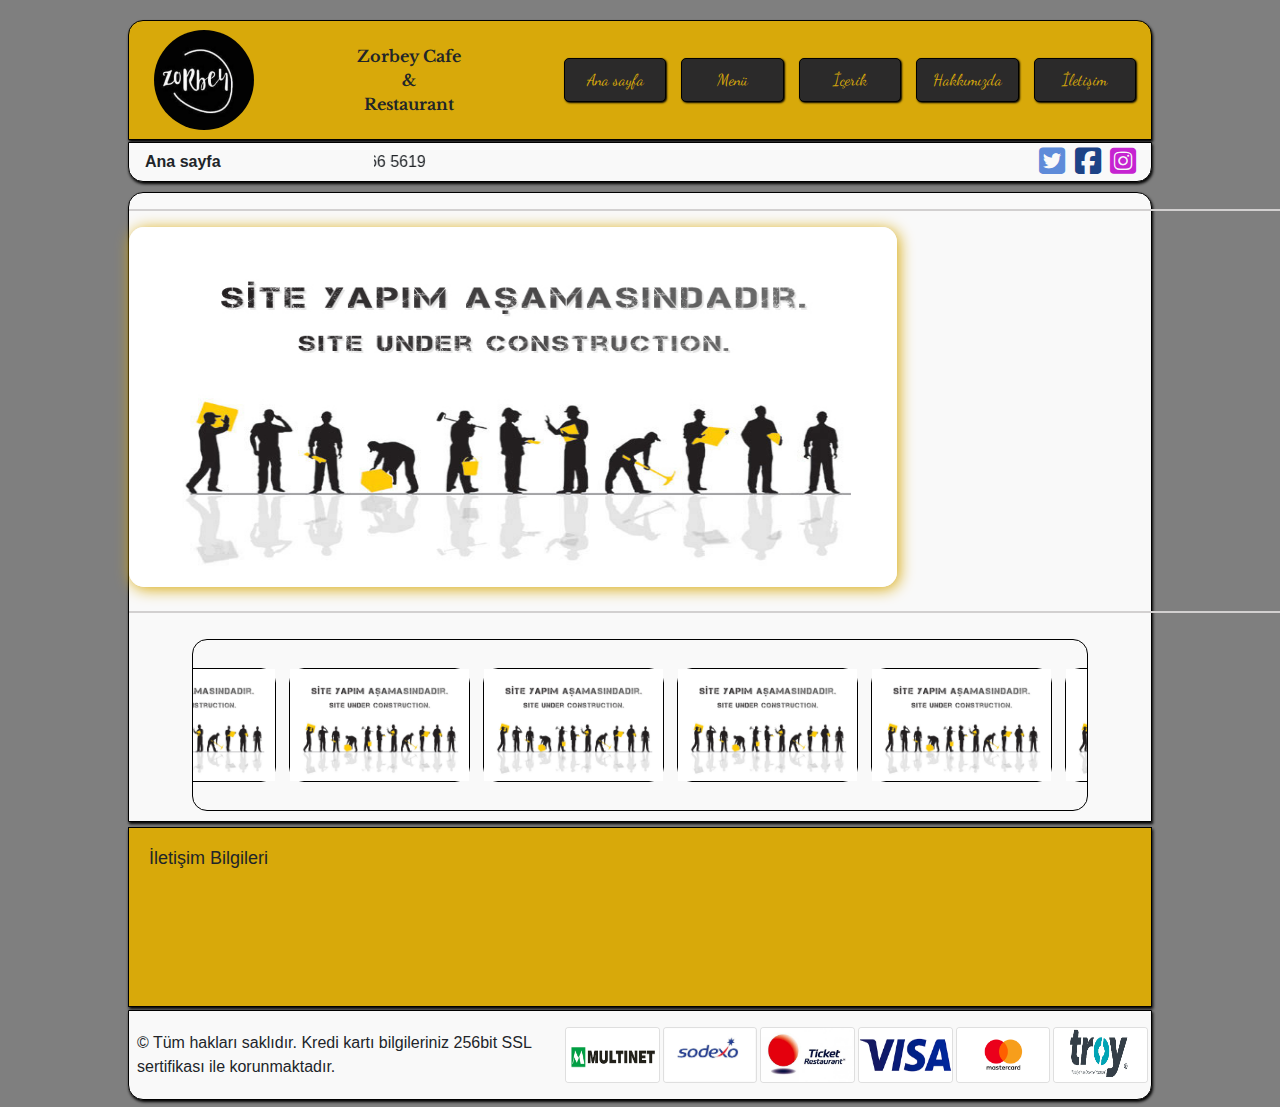
==== index.html @ 146684f4 "sayfa düzeni ve nav ayarına bakıldı" ====
<!DOCTYPE html>
<html lang="tr">

<head>
    <meta charset="UTF-8">
    <meta name="viewport" content="width=device-width, initial-scale=1.0">
    <link rel="preconnect" href="https://fonts.googleapis.com">
    <link rel="preconnect" href="https://fonts.gstatic.com" crossorigin>
    <link
        href="https://fonts.googleapis.com/css2?family=Dancing+Script:wght@600&family=Libre+Baskerville:ital@1&display=swap"
        rel="stylesheet">
    <link rel="stylesheet" href="style.css">
    <link rel="preconnect" href="https://fonts.googleapis.com">
    <link rel="preconnect" href="https://fonts.gstatic.com" crossorigin>
    <link href="https://fonts.googleapis.com/css2?family=Dancing+Script:wght@600&display=swap" rel="stylesheet">
    <link rel="stylesheet" href="https://cdn.jsdelivr.net/npm/bootstrap@4.3.1/dist/css/bootstrap.min.css"
        integrity="sha384-ggOyR0iXCbMQv3Xipma34MD+dH/1fQ784/j6cY/iJTQUOhcWr7x9JvoRxT2MZw1T" crossorigin="anonymous">
    <link rel="stylesheet" href="https://cdnjs.cloudflare.com/ajax/libs/font-awesome/6.4.0/css/all.min.css">

    <link rel="icon" href="img/logo.jpeg">

    <script src="https://code.jquery.com/jquery-3.7.0.min.js"
        integrity="sha256-2Pmvv0kuTBOenSvLm6bvfBSSHrUJ+3A7x6P5Ebd07/g=" crossorigin="anonymous"></script>
    <script src="https://code.jquery.com/jquery-3.7.0.min.js"
        integrity="sha256-2Pmvv0kuTBOenSvLm6bvfBSSHrUJ+3A7x6P5Ebd07/g=" crossorigin="anonymous"></script>
    <title>Zorbey Cafe & Restaurant</title>
</head>

<body>

    <div class="main">
        <div class="contain">
            <div class="logo"> <img id="logo" src="img/logo.jpeg" alt="Zorbey Logo"> </div>
            <div class="businessN" style="text-align: center;">
                <span class="businessN">
                    <b>Zorbey Cafe <br>
                        & <br>
                        Restaurant</b> </span>
            </div>

            <nav>

                <ul>
                    <li><a href="index.html">Ana sayfa</a></li>
                    <li><a href="menu.html">Menü</a></li>
                    <li><a href="#">İçerik</a></li>
                    <li><a href="hakkımızda.html">Hakkımızda</a></li>
                    <li><a href="#">İletişim</a></li>
                </ul>
            </nav>
        </div>
        <div class="info"> <span class="ml-3 infoText"><b>Ana sayfa</b></span>

            <marquee behavior="scroll" direction="right" id="num">Sipariş Hattı: 0216 566 5619</marquee>
            <div class="socialMedia">
                <a href=""><i class="fa-brands fa-square-twitter icons" style="color: #5e8bd9;"></i></a>
                <a href=""><i class="fa-brands fa-square-facebook icons" style="color: #1d4387;"></i></a>
                <a href="https://www.instagram.com/zorbeycafe/"><i class="fa-brands fa-square-instagram icons"
                        style="color: #c623d1;"></i></a>

            </div>

        </div>
        <div class="sections">

            <hr style="width: 90vw;border: 1px solid rgb(210, 208, 208);" class="">
            <div class="imgs">
                <img id="imgSec" src="img/yapim.jpg" alt="Resim 1">

            </div>
            <hr style="width: 90vw;border: 1px solid rgb(210, 208, 208);" class="mt-4">
            <div class="highlights">
                <h5>Öne Çıkanlar</h5>
                <div class="box">
                    <img src="img/yapim.jpg" alt="" class="show">
                </div>
                <div class="box">
                    <img src="img/yapim.jpg" alt="" class="show">
                </div>
                <div class="box">
                    <img src="img/yapim.jpg" alt="" class="show">
                </div>
                <div class="box">
                    <img src="img/yapim.jpg" alt="" class="show">
                </div>
                <div class="box">
                    <img src="img/yapim.jpg" alt="" class="show">
                </div>
                <div class="box">
                    <img src="img/yapim.jpg" alt="" class="show">
                </div>
            </div>
        </div>


        <footer>
            <div class="contact">
                <div id="iletisim">
                    <h6 class="tt">İletişim Bilgileri <span class="caption">daha fazla bilgi için tıklayınız...</span>
                    </h6>

                </div>
            </div>
            <div class="card-info">
                <span class="ml-2 cardLisans">© Tüm hakları saklıdır. Kredi kartı bilgileriniz 256bit SSL sertifikası
                    ile
                    korunmaktadır.</span>
                <img src="card/multinet.png" alt="Multinet Yemek K." class="card">
                <img src="card/sodexo.jpg" alt="Sodexo Yemek K." class="card">
                <img src="card/ticket.jpg" alt="Ticket Yemek K." class="card">
                <img src="card/visa.png.webp" alt="Ticket Yemek K." class="card">
                <img src="card/mastercard.webp" alt="Ticket Yemek K." class="card">
                <img src="card/Troy-Logo-01.jpg" alt="Ticket Yemek K." class="card">

            </div>
        </footer>
    </div>
</body>
<script src="background.js"></script>
<script src="anasayfa.js"></script>
<script src="responsİnfo.js"></script>

</html>
---- style.css ----
/***** RESET *****/
html, body, div, span, applet, object, iframe, h1, h2, h3, h4, h5, h6, p, blockquote, pre, a, abbr, acronym, address, big, cite, code,del, dfn, em, font, img, ins, kbd, q, s, samp,
small, strike, sub, sup, tt, var, b, u, i, center,dl, dt, dd, ol, ul, li,fieldset, form, label, legend,table, caption, tbody, tfoot, thead, tr {
	margin: 0;
	padding: 0;
	border: 0;
	outline: 0;
	/*font-size: 100%;
	vertical-align: baseline;*/
	
}
html, body {height:100%;}
body {line-height: 1;}
ol, ul {list-style: none;}
blockquote, q {quotes: none;}
blockquote:before, blockquote:after, q:before, q:after {content: '';content: none;}
table {border-collapse: collapse;border-spacing: 0;} 
textarea {overflow:auto;}

/***** RESET *****/


.contain,
.info,
.sections,
footer {
    width: 80vw;
}

body {

    height: auto;
    display: flex;
    justify-content: center;
    overflow-y: scroll;
    overflow-x: hidden;
    position: relative;
}

body::before {
    content: "";
    position: absolute;
    top: 0;
    left: 0;
    width: 100%;
    height: 100%;
    background-color: rgba(0, 0, 0, 0.5);
    z-index: -1;
}

body::before {
    filter: brightness(0.7);
}

.contain {
    display: flex;
    justify-content: space-between;
    align-items: center;
    height: 120px;
    margin-top: 20px;
    border: 1px solid black;
    box-shadow: 1px 2px 3px black;
    background-color: rgb(216, 169, 10);
    border-top-left-radius: 15px;
    border-top-right-radius: 15px;
}

.info {
    margin-top: 2px;
    height: 40px;
    border: 1px solid black;
    box-shadow: 1px 2px 3px black;
    background-color: #f9f9f9;
    display: flex;
    align-items: center;
    justify-content: space-between;
    border-bottom-left-radius: 15px;
    border-bottom-right-radius: 15px;
}

.socialMedia {
    margin-right: 10px;
}

.icons {
    font-size: 30px;
    margin-right: 5px;
}

#num {
    width: 75%;
}

nav ul {
    list-style: none;
    display: flex;
}

nav ul li {
    border: 1.5px solid black;
    padding: 9px;
    width: 120px;
    margin-right: 15px;
    display: flex;
    justify-content: center;
    align-items: center;
    border-radius: 5px;
    box-shadow: 1px 1px 2px black;
    margin-top: 15px;
    background-color: rgb(43, 42, 42);
    font-family: 'Dancing Script', cursive;
}

nav ul li:hover {
    background-color: rgb(216, 169, 10);

}

nav ul li a {
    text-decoration: none;
    color: rgb(216, 169, 10);
}

nav ul li:hover a {
    text-decoration: none;
    color: black;
}

#logo {
    width: 100px;
    border-radius: 50%;
    margin-left: 25px;
}

/* section{
    margin-top: 10px;
    height: 65vh;
    border: 1px solid black;
    box-shadow: 1px 2px 3px black;
    background-color: #f9f9f9;
    border-top-left-radius: 15px;
    border-top-right-radius: 15px;
    
} */
.sections {
    margin-top: 10px;
    height: 70vh;
    border: 1px solid black;
    box-shadow: 1px 2px 3px black;
    background-color: #f9f9f9;
    border-top-left-radius: 15px;
    border-top-right-radius: 15px;
    display: flex;
    justify-content: center;
    flex-direction: column;
    border-top-left-radius: 15px;
    border-top-right-radius: 15px;
}

.but {
    border: 0;
    background-color: transparent;
    font-size: 30px;
    margin: 0 10px;
}

.but:focus {
    border: 0;
    outline: 0;
}

.section1 {
    display: flex;
    justify-content: center;
    align-items: center;
    position: relative;
    width: auto;
    border-top-left-radius: 15px;
    border-top-right-radius: 15px;
}

.imgs {
    width: 60vw;
    height: 45vh;
    display: flex;
    align-items: center;
    justify-content: center;
    border-radius: 15px;

}

#imgSec {
    background-size: cover;
    background-position: center;
    width: 60vw;
    height: 40vh;
    border-radius: 15px;
    box-shadow: 2px 2px 15px rgb(216, 169, 10);

}

.circle {
    width: 40px;
    height: 40px;
    border-radius: 50%;
    position: absolute;
    top: 50%;

}

.circle:active {
    width: 40px;
    height: 40px;
    display: flex;
    align-items: center;
    justify-content: center;
    background-color: #dcd8d8;
    border-radius: 50%;
    top: 50%;

}

.r {
    margin-left: 20px;
    left: 74%;
}

.l {
    margin-right: 20px;
    right: 75%;
}


.contact {
    background-color: rgb(216, 169, 10);
    border: 1px solid black;
    box-shadow: 1px 2px 3px black;
    height: 20vh;
    display: flex;
    justify-content: center;
    align-items: center;
}

.tt {
    text-align: left;
    font-size: 18px;
    margin: 20px 0px 0px 20px;
}

#iletisim {
    width: 100%;
    height: 100%;
}

#konum {
    width: 50%;
    height: 100%;
}

.card-info {
    background-color: #f9f9f9;
    border: 1px solid black;
    box-shadow: 1px 2px 3px black;
    height: 10vh;
    margin-top: 3px;
    border-bottom-left-radius: 15px;
    border-bottom-right-radius: 15px;
    display: flex;
    justify-content: center;
    align-items: center;
    margin-bottom: 10px;
}

.card {
    height: 56.25px;
    width: 131.25px;
    margin-right: 3px;
    border: 0px;
}

footer {
    margin-top: 5px;
    margin-bottom: 10px;
    height: 30vh;
    border-bottom-left-radius: 15px;
    border-bottom-right-radius: 15px;
}

.aboutText {
    width: 90%;
    margin: 5px auto 0px auto;
    padding: 5px;
}

.caption {
    display: none;
}

.businessN {
    font-family: 'Dancing Script', cursive;
    font-family: 'Libre Baskerville', serif;
}

.aboutImg {
    width: 375px;
    height: 200px;
    filter: brightness(85%);
    margin-right: 20px;
}

.ll {
    margin: auto 0px;
}

/* Menü Ayarları */
.menu {
    width: 64vw;
    height: 58vh;
    margin: auto;
    display: flex;
    justify-content: center;
    align-items: center;
    flex-wrap: wrap;
}

.menuOptions {
    width: 20vw;
    height: 28vh;
    background-color: rgb(43, 42, 42);
    color: rgb(216, 169, 10);
    display: flex;
    justify-content: center;
    align-items: center;
    font-size: 20px;
    background-position: center;
    background-size: 80% 80%;
    background-repeat: no-repeat;
    transition: background-size 0.5s ease;
    border-radius: 10%;

}

.menuOptions:hover {
    background-size: 100% 100%;
    filter: brightness(90%);
}

.menuText {
    transition: opacity 0.4s ease;
}

.menuOptions:hover .menuText {
    opacity: 0;
}

.menuOptions:nth-child(even) {
    margin-left: 0vw;

}

.menuOptions:not(:nth-child(3)):not(:nth-child(6)) {
    margin-right: 1vw;
}

.kahvaltı:hover {
    background-image: url(menuImg/ZORBEY\ KAHVALTI.JPG);
}

.anayemek:hover {
    background-image: url(menuImg/DANA\ BONFİLE\ LOKUM.JPG);
}

.salad:hover {
    background-image: url(menuImg/CAJUN\ CHİCKEN\ SALATA.JPG);
}

.tatlı:hover {
    background-image: url(menuImg/FIRIN\ SÜTLAÇ.JPG);
}

.pasta:hover {
    background-image: url(menuImg/pasta3.jpeg);
}

.icecek:hover {
    background-image: url(menuImg/içecek3.jpeg);
}

.menuLink {
    text-decoration: none !important;
}

/* -------------------------------------------------------------------------- */
/* Öne çıkanlar */


.highlights {
    display: flex;
    flex-direction: row;
    justify-content: center;
    align-items: center;
    height: 30vh;
    width: 70vw;
    overflow-y: hidden;
    overflow-x: scroll;
    border: 1px solid black;
    border-radius: 15px;
    padding: 5px;
    margin: 10px auto;
}

.box {
    display: flex;
    justify-content: center;
    align-items: center;
    width: 15vw;
    border: 1px solid black;
    border-radius: 15px;
    margin-right: 1vw;
}

.show {
    width: 14vw;
}


/* ----------------------------------------------------------------------------- */
/* Mobil Cihaz */
@media(max-width: 356px) {
    .menu {
        width: 85vw;
        height: 58vh;
    }
    
    .menuOptions {
        width: 35vw;
        height: 15.375vh;
        font-size: 12px;
    }
    .sections {
        margin-top: 8px;
        height: 70vh;
        border-top-left-radius: 0px;
        border-top-right-radius: 0px;
        align-items: center;
        justify-content: flex-start;
    }

    .highlights {
        display: none;
    }

    .contain {
        height: 100px;
        margin: 0px;
        border-top-left-radius: 0px;
        border-top-right-radius: 0px;
    }

    .info {
        border-bottom-left-radius: 0px;
        border-bottom-right-radius: 0px;
        height: 30px;
    }

    body.active {
        overflow: scroll;
        height: auto;
    }

    .caption {
        display: inline;
        color: #dcd8d8;
        font-size: 8px;
    }

    .caption.active {
        display: none;
    }

    .cardLisans {
        display: none;
    }

    .cardLisans.active {
        display: inline;
        position: absolute;
        bottom: 11%;
        left: 10px;
        font-size: 7px;
    }

    .contact {
        height: 5vh;
    }

    .contact.active {
        height: 20vh;
    }

    .contain,
    .info,
    .sections,
    footer,
    nav {
        width: 100vw;
        max-width: 100vw;
    }

    .businessN {
        position: absolute;
        left: 20%;
        top: 1.8%;
        font-size: 15px;
        line-height: 15px;
        font-family: 'Dancing Script', cursive;
        display: inline-block;
        width: 150px;
    }

    #logo {
        width: 50px;
        position: absolute;
        top: 10px;
    }

    nav {
        width: 300px;
        margin: 60px auto 0px auto;
    }

    nav ul {
        display: flex;
        justify-content: center;
    }

    nav ul li {
        font-size: 10px;
        width: 60px;
        padding: 3px 1px;
        margin-right: 5px;
        font-family: 'Times New Roman', Times, serif;
    }

    nav ul li:nth-last-child(1) {
        margin-right: 0px;
    }

    .card {
        margin-right: 1px;
        height: 36px;
        width: 84px;
    }

    .icons {
        font-size: 18px;

    }

    #num {
        width: 40%;
        font-size: 12px;
    }

    .infoText {
        font-size: 12px;
    }

    .imgs,
    #imgSec {
        margin-top: 3px;
        width: 80vw;
        height: 20vh;
    }

    .but {
        display: none;
    }

    .tt {
        margin: 5px 0px 0px 5px;
        font-size: 14px;
    }

    .card-info {
        border-bottom-left-radius: 0px;
        border-bottom-right-radius: 0px;
    }
}

/* Mobil Cihaz-Tablet */
@media screen and (min-width: 356px) and (max-width: 768px) {
    .highlights {
        display: none;
    }

    body {}

    body.active {
        overflow: scroll;
        height: auto;
    }

    .caption {
        display: inline;
        color: #dcd8d8;
        font-size: 8px;
    }

    .caption.active {
        display: none;
    }

    .cardLisans {
        display: none;

    }

    .cardLisans.active {
        display: inline;
        position: absolute;
        bottom: 11%;
        left: 25px;
        font-size: 8px;
    }

    .contact {
        height: 5vh;
    }

    .contact.active {
        height: 20vh;
    }

    .aboutTextD {
        height: 50vh;
        overflow: scroll;
    }

    .tt {
        font-size: 12px;
        margin: 10px 0px 0px 20px;
        display: inline;
        cursor: pointer;
    }

    .card {
        margin-right: 1px;
        height: 45px;
        width: 105px;
    }

    .card-info {
        background-color: #dfdfdf;
    }

    #logo {
        width: 60px;
        position: absolute;
        top: 28px;
        left: 40px;
    }

    nav {
        width: 75vw;
        margin: 60px auto 0px auto;
    }

    nav ul {
        display: flex;
        justify-content: center;
    }

    nav ul li {

        font-size: calc(9px + 0.8vw);
        width: 15vw;
        padding: 5px 0px;
        margin-right: 10px;
        font-family: 'Times New Roman', Times, serif;
    }

    nav ul li:nth-last-child(1) {
        margin-right: 45px;
    }

    section {
        height: 50vh;
    }

    .infoText {
        font-size: 12px;
        margin-right: 4px;
    }

    #num {
        width: 40%;
        font-size: 12px;
    }

    .icons {
        font-size: 25px;

    }

    .contain,
    .info,
    .sections,
    footer,
    nav {
        width: 97vw;
        max-width: 97vw;
    }

    .businessN {
        position: absolute;
        left: 45%;
        top: 40px;
        font-size: 15px;
        line-height: 15px;
        font-family: 'Dancing Script', cursive;
    }

    .logo {
        margin-left: 25px;
    }

    .imgs,
    #imgSec {
        width: 52vw;
        height: 42vh;
    }

}

/* Tablet-Küçük Pc */
@media screen and (min-width: 768px) and (max-width: 1023px) {
    .cardLisans {
        font-size: 13px;
    }

    .contain,
    .info,
    .sections,
    footer,
    nav {
        width: 75vw;
        max-width: 75vw;
    }

    .businessN {
        position: absolute;
        left: 45%;
        top: 40px;
        font-size: 18px;
        line-height: 18px;
        font-family: 'Dancing Script', cursive;
    }

    #logo {
        width: 70px;
        position: absolute;
        top: 26px;
        left: 120px;
    }

    nav {
        width: 520px;
        margin: 60px auto 0px auto;
    }

    nav ul {
        display: block;
    }

    nav ul li {
        font-size: 15px;
        width: 90px;
        padding: 5px;
        float: left;
    }

    nav ul li:nth-last-child(1) {
        margin-right: 0px;
    }

    nav ul li a {
        display: block;
    }

    .icons {
        font-size: 25px;

    }

    #num {
        width: 60%;
        font-size: 12px;
    }

    .imgs,
    #imgSec {
        width: 40vw;
        height: 50vh;

    }

    .r {
        margin-left: 20px;
        left: 78%;
    }

    .l {
        margin-right: 20px;
        right: 79%;
    }

    .but {
        display: none;
    }
}

/* Büyük Pc */
@media screen and (min-width: 1023px) {
    nav ul li {
        width: 8vw;
        max-width: 120px;
    }

    .businessN {
        /* font-size: ; */
    }

    #num {
        width: 40vw;
    }
}
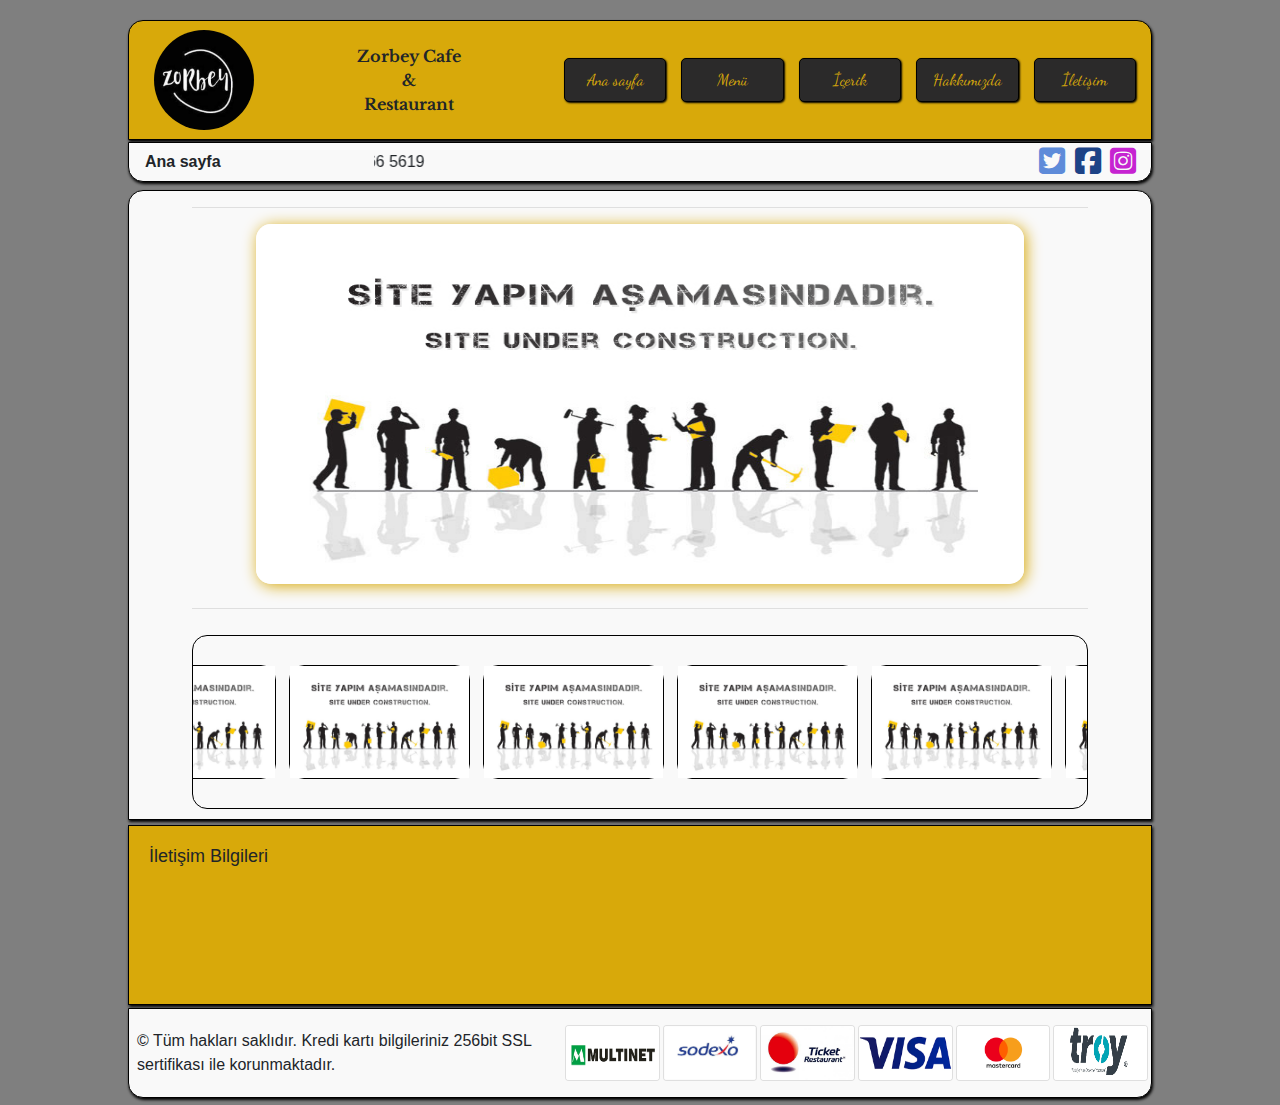
==== commit 3c0f8364: "deneme" ====
--- a/index.html
+++ b/index.html
@@ -63,12 +63,12 @@
         </div>
         <div class="sections">
 
-            <hr style="width: 90vw;border: 1px solid rgb(210, 208, 208);" class="">
+            <hr class="secHr">
             <div class="imgs">
                 <img id="imgSec" src="img/yapim.jpg" alt="Resim 1">
 
             </div>
-            <hr style="width: 90vw;border: 1px solid rgb(210, 208, 208);" class="mt-4">
+            <hr class="mt-4 secHr">
             <div class="highlights">
                 <h5>Öne Çıkanlar</h5>
                 <div class="box">
--- a/style.css
+++ b/style.css
@@ -427,6 +427,10 @@
 /* ----------------------------------------------------------------------------- */
 /* Mobil Cihaz */
 @media(max-width: 356px) {
+    hr.secHr{
+        width: 90vw;
+        border: 1px solid rgb(210, 208, 208);
+    }
     .menu {
         width: 85vw;
         height: 58vh;
@@ -593,9 +597,6 @@
     .highlights {
         display: none;
     }
-
-    body {}
-
     body.active {
         overflow: scroll;
         height: auto;
@@ -826,12 +827,17 @@
         width: 8vw;
         max-width: 120px;
     }
-
-    .businessN {
-        /* font-size: ; */
-    }
-
     #num {
         width: 40vw;
     }
+    .sections {
+        margin-top: 8px;
+        height: 70vh;
+        align-items: center;
+        justify-content: flex-start;
+    }
+hr.secHr{
+    width: 70vw;
+
+}
 }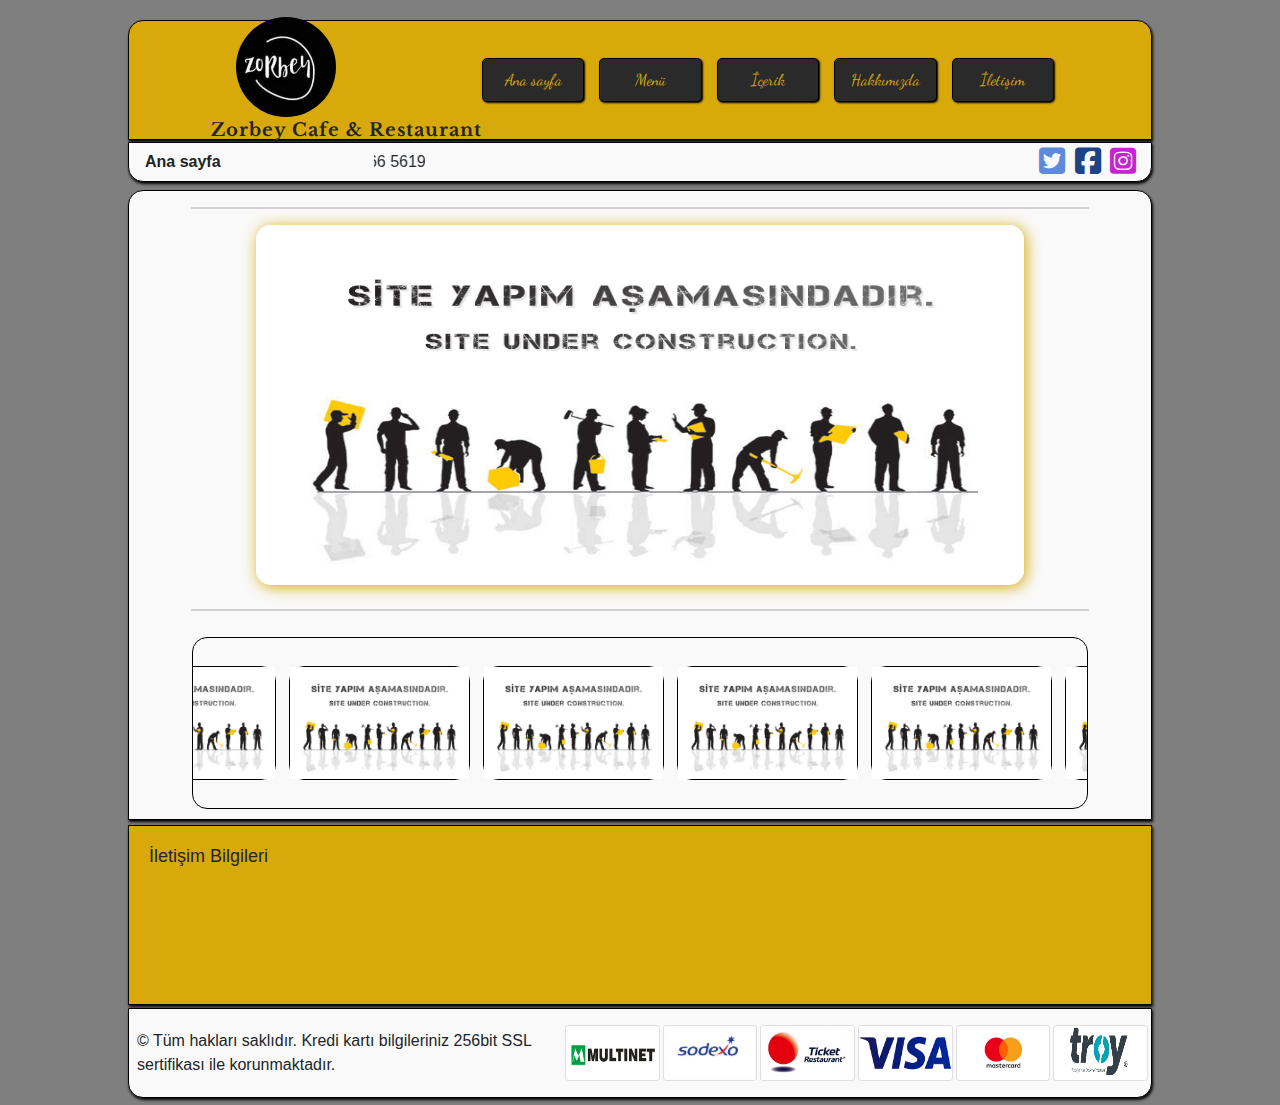
==== commit d9b7c963: "..." ====
--- a/index.html
+++ b/index.html
@@ -30,13 +30,16 @@
 
     <div class="main">
         <div class="contain">
-            <div class="logo"> <img id="logo" src="img/logo.jpeg" alt="Zorbey Logo"> </div>
+            <div class="banner">
+                <div class="logo"> <img id="logo" src="img/logo.jpeg" alt="Zorbey Logo"> </div>
             <div class="businessN" style="text-align: center;">
                 <span class="businessN">
-                    <b>Zorbey Cafe <br>
-                        & <br>
+                    <b>Zorbey Cafe
+                        & 
                         Restaurant</b> </span>
             </div>
+            </div>
+            
 
             <nav>
 
--- a/style.css
+++ b/style.css
@@ -28,7 +28,7 @@
 }
 
 body {
-
+    width: 100%;
     height: auto;
     display: flex;
     justify-content: center;
@@ -54,7 +54,7 @@
 
 .contain {
     display: flex;
-    justify-content: space-between;
+    justify-content: center;
     align-items: center;
     height: 120px;
     margin-top: 20px;
@@ -512,37 +512,31 @@
     }
 
     .businessN {
-        position: absolute;
-        left: 20%;
-        top: 1.8%;
         font-size: 15px;
-        line-height: 15px;
+        line-height: 16px;
         font-family: 'Dancing Script', cursive;
         display: inline-block;
-        width: 150px;
+        width: 70px;
     }
 
     #logo {
         width: 50px;
-        position: absolute;
-        top: 10px;
     }
 
     nav {
-        width: 300px;
-        margin: 60px auto 0px auto;
+        width: 100%;
     }
 
     nav ul {
         display: flex;
-        justify-content: center;
+        justify-content: space-evenly;
     }
 
     nav ul li {
         font-size: 10px;
         width: 60px;
         padding: 3px 1px;
-        margin-right: 5px;
+        /* margin-right: 5px; */
         font-family: 'Times New Roman', Times, serif;
     }
 
@@ -590,10 +584,55 @@
         border-bottom-left-radius: 0px;
         border-bottom-right-radius: 0px;
     }
+    .banner{
+        display: flex;
+        justify-content: space-around;
+        align-items: center;
+        width: 100vw;
+        margin-top: 10px;
+    }
+    .contain{
+        flex-direction: column;
+        justify-content: center;
+       }
 }
 
 /* Mobil Cihaz-Tablet */
 @media screen and (min-width: 356px) and (max-width: 768px) {
+    body{
+        max-width: 100%;
+        overflow-x: hidden;
+    }
+    .imgs,
+    #imgSec {
+        margin-top: 3px;
+        width: 80vw;
+        height:25vh;
+    }
+    hr.secHr{
+        width: 90vw;
+        border: 1px solid rgb(210, 208, 208);
+    }
+    .menu {
+        width: 85vw;
+        height: 58vh;
+    }
+    
+    .menuOptions {
+        width: 35vw;
+        height: 15.375vh;
+        font-size: 12px;
+    }
+    .sections {
+        border-top-left-radius: 15px;
+        border-top-right-radius: 15px;
+        margin-top: 8px;
+        height: 70vh;
+        border-top-left-radius: 0px;
+        border-top-right-radius: 0px;
+        align-items: center;
+        justify-content: flex-start;
+    }
     .highlights {
         display: none;
     }
@@ -654,35 +693,56 @@
     .card-info {
         background-color: #dfdfdf;
     }
-
+    .banner{
+        display: flex;
+        justify-content: space-around;
+        align-items: center;
+        width: 100vw;
+        margin-top: 10px;
+    }
+.contain{
+ flex-direction: column;
+ justify-content: center;
+}
     #logo {
-        width: 60px;
-        position: absolute;
+        width: calc(40px + 4vw);;
+        /* position: absolute;
         top: 28px;
-        left: 40px;
-    }
-
+        left: 30px; */
+    }
+    .businessN {
+        /* position: absolute;
+        left: 27%;
+        top: 4%; */
+        font-size: calc(2vw + 10px);
+        line-height: 15px;
+        font-family: 'Dancing Script', cursive;
+        display: inline-block;
+        width: calc(200px + 12vw);
+    }
     nav {
-        width: 75vw;
-        margin: 60px auto 0px auto;
+    height:40px;
+    text-align: center;
+    margin-bottom: 15px;
     }
 
     nav ul {
         display: flex;
-        justify-content: center;
+        align-items: center;
+        justify-content:space-around;
     }
 
     nav ul li {
-
+        display: flex;
+        align-items: center;
+        justify-content:center;
+        text-align: center;
+        margin-right:  5px;
+        margin-left:5px ;
+        width: 14vw;
         font-size: calc(9px + 0.8vw);
-        width: 15vw;
-        padding: 5px 0px;
-        margin-right: 10px;
+        padding: 2.5px 0px;
         font-family: 'Times New Roman', Times, serif;
-    }
-
-    nav ul li:nth-last-child(1) {
-        margin-right: 45px;
     }
 
     section {
@@ -690,7 +750,7 @@
     }
 
     .infoText {
-        font-size: 12px;
+        font-size: calc(9px + 0.8vw);
         margin-right: 4px;
     }
 
@@ -712,26 +772,9 @@
         width: 97vw;
         max-width: 97vw;
     }
-
-    .businessN {
-        position: absolute;
-        left: 45%;
-        top: 40px;
-        font-size: 15px;
-        line-height: 15px;
-        font-family: 'Dancing Script', cursive;
-    }
-
-    .logo {
-        margin-left: 25px;
-    }
-
-    .imgs,
-    #imgSec {
-        width: 52vw;
-        height: 42vh;
-    }
-
+    .info{
+        height: 33px;
+    }
 }
 
 /* Tablet-Küçük Pc */
@@ -838,6 +881,10 @@
     }
 hr.secHr{
     width: 70vw;
-
+    border: 1px solid rgb(210, 208, 208);
+}
+.businessN{
+    font-size: 18px;
+    letter-spacing: 1px;
 }
 }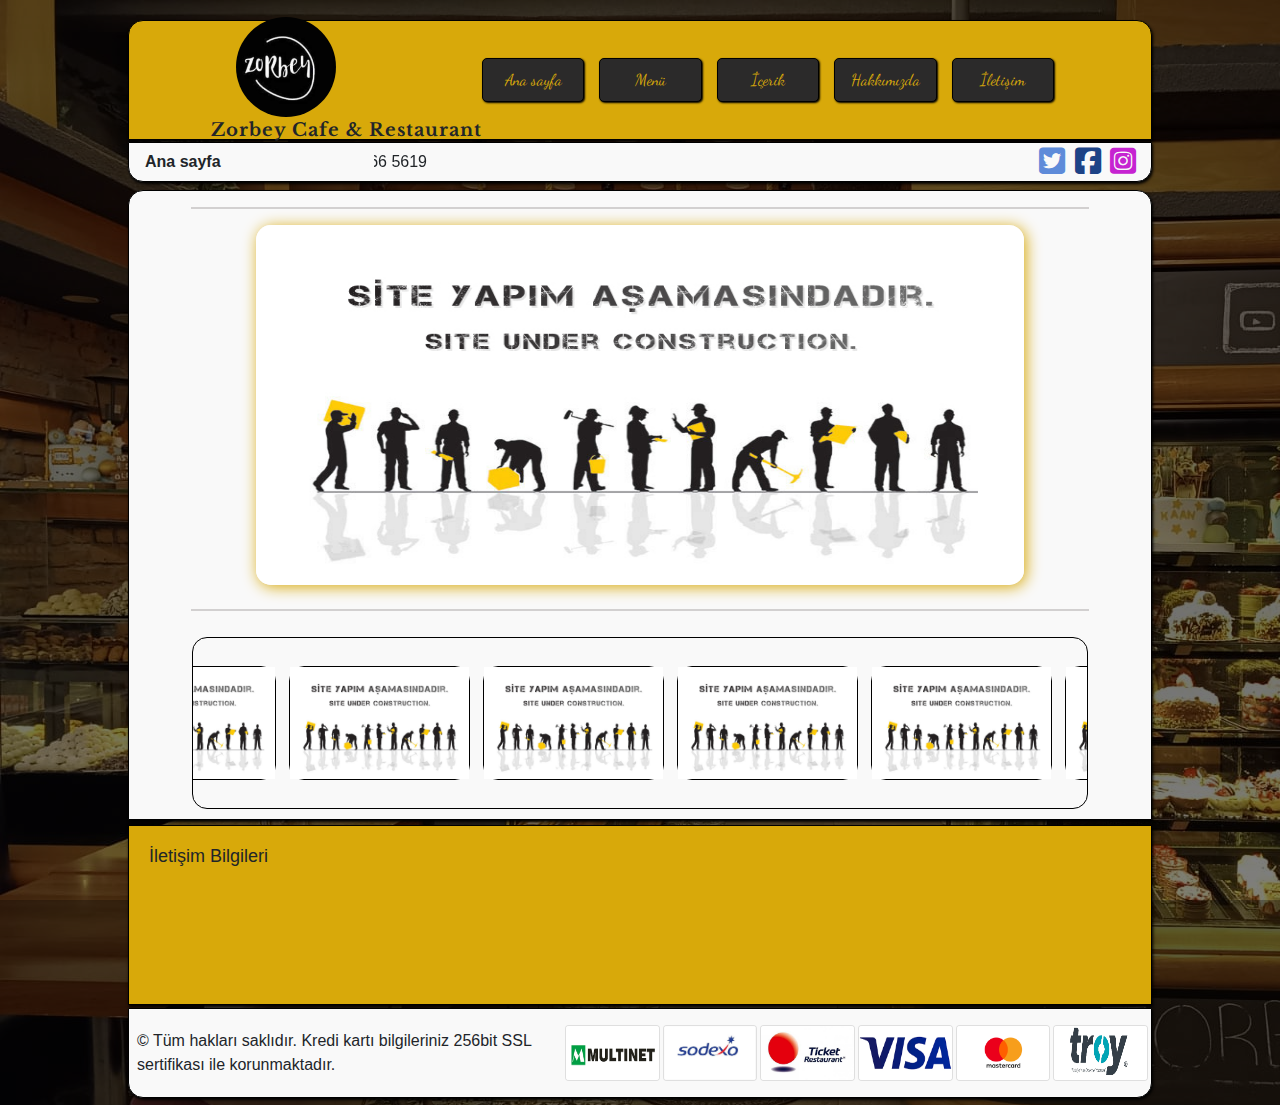
==== commit 8eba6535: "background linear" ====
--- a/index.html
+++ b/index.html
@@ -19,10 +19,10 @@
 
     <link rel="icon" href="img/logo.jpeg">
 
-    <script src="https://code.jquery.com/jquery-3.7.0.min.js"
+    <!-- <script src="https://code.jquery.com/jquery-3.7.0.min.js"
         integrity="sha256-2Pmvv0kuTBOenSvLm6bvfBSSHrUJ+3A7x6P5Ebd07/g=" crossorigin="anonymous"></script>
     <script src="https://code.jquery.com/jquery-3.7.0.min.js"
-        integrity="sha256-2Pmvv0kuTBOenSvLm6bvfBSSHrUJ+3A7x6P5Ebd07/g=" crossorigin="anonymous"></script>
+        integrity="sha256-2Pmvv0kuTBOenSvLm6bvfBSSHrUJ+3A7x6P5Ebd07/g=" crossorigin="anonymous"></script> -->
     <title>Zorbey Cafe & Restaurant</title>
 </head>
 
@@ -119,7 +119,6 @@
         </footer>
     </div>
 </body>
-<script src="background.js"></script>
 <script src="anasayfa.js"></script>
 <script src="responsİnfo.js"></script>
 
--- a/style.css
+++ b/style.css
@@ -28,6 +28,7 @@
 }
 
 body {
+    background: linear-gradient(rgba(0,0,0,0.3),transparent),url(./img/tezgah.jpeg);
     width: 100%;
     height: auto;
     display: flex;
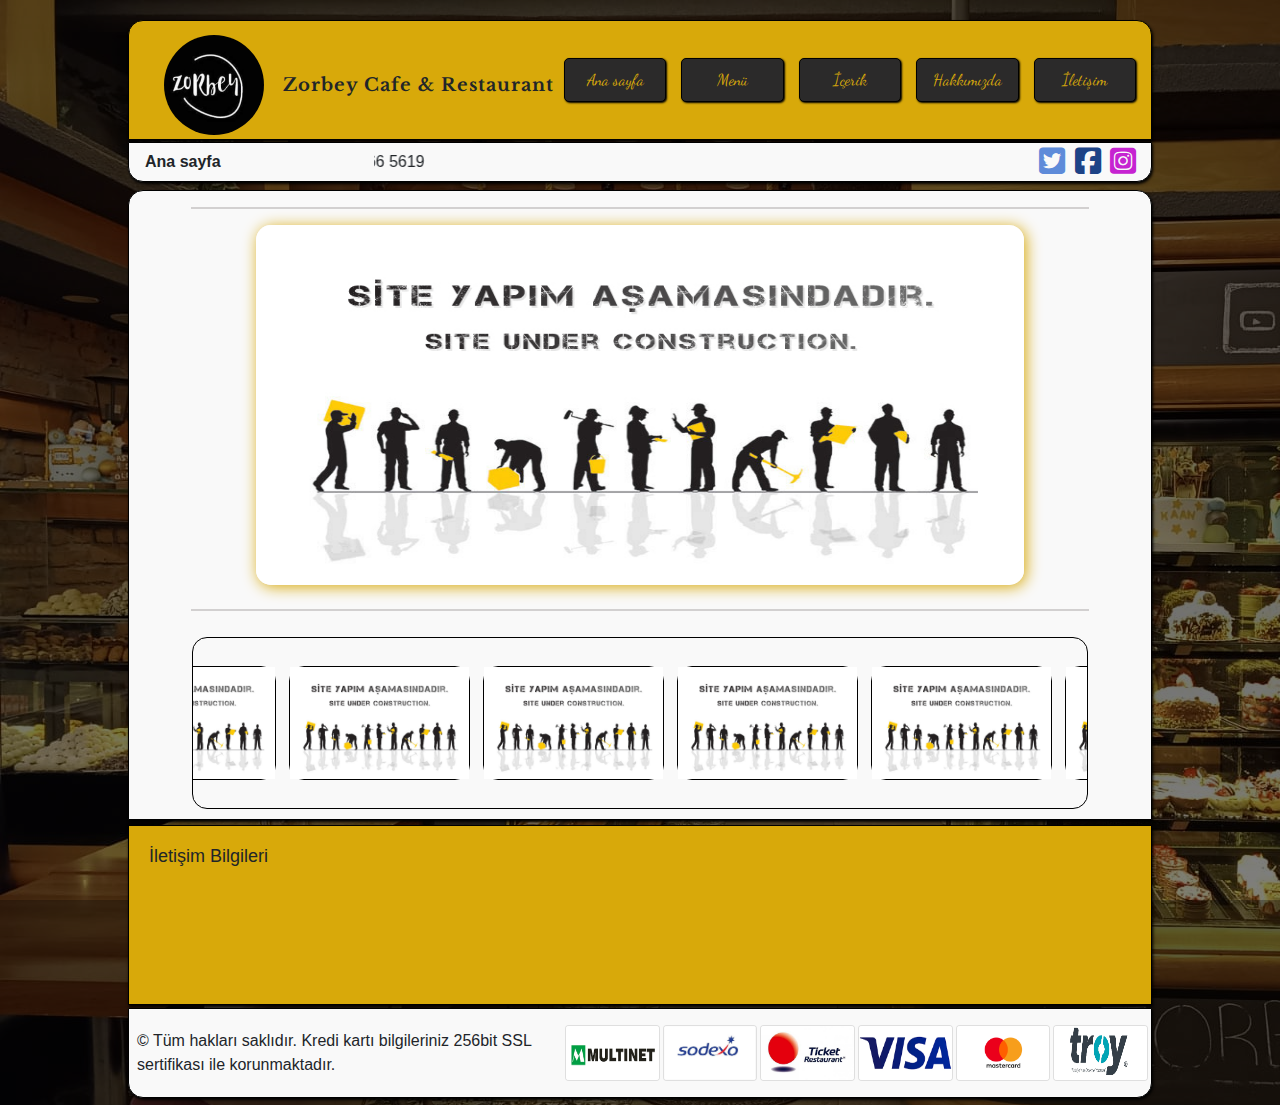
==== commit 49d37817: "ufak ayar" ====
--- a/index.html
+++ b/index.html
@@ -57,7 +57,7 @@
             <marquee behavior="scroll" direction="right" id="num">Sipariş Hattı: 0216 566 5619</marquee>
             <div class="socialMedia">
                 <a href=""><i class="fa-brands fa-square-twitter icons" style="color: #5e8bd9;"></i></a>
-                <a href=""><i class="fa-brands fa-square-facebook icons" style="color: #1d4387;"></i></a>
+                <a href="https://www.facebook.com/zorbeycafe?mibextid=LQQJ4d"><i class="fa-brands fa-square-facebook icons" style="color: #1d4387;"></i></a>
                 <a href="https://www.instagram.com/zorbeycafe/"><i class="fa-brands fa-square-instagram icons"
                         style="color: #c623d1;"></i></a>
 
--- a/style.css
+++ b/style.css
@@ -298,7 +298,7 @@
 }
 
 .businessN {
-    font-family: 'Dancing Script', cursive;
+    /* font-family: 'Dancing Script', cursive; */
     font-family: 'Libre Baskerville', serif;
 }
 
@@ -515,7 +515,7 @@
     .businessN {
         font-size: 15px;
         line-height: 16px;
-        font-family: 'Dancing Script', cursive;
+        /* font-family: 'Dancing Script', cursive; */
         display: inline-block;
         width: 70px;
     }
@@ -629,8 +629,6 @@
         border-top-right-radius: 15px;
         margin-top: 8px;
         height: 70vh;
-        border-top-left-radius: 0px;
-        border-top-right-radius: 0px;
         align-items: center;
         justify-content: flex-start;
     }
@@ -715,9 +713,9 @@
         /* position: absolute;
         left: 27%;
         top: 4%; */
-        font-size: calc(2vw + 10px);
+        font-size: calc(1vw + 10px);
         line-height: 15px;
-        font-family: 'Dancing Script', cursive;
+        /* font-family: 'Dancing Script', cursive; */
         display: inline-block;
         width: calc(200px + 12vw);
     }
@@ -738,9 +736,9 @@
         align-items: center;
         justify-content:center;
         text-align: center;
-        margin-right:  5px;
-        margin-left:5px ;
-        width: 14vw;
+        margin-right:2.5px;
+        margin-left:2.5px ;
+        width: 16.5vw;
         font-size: calc(9px + 0.8vw);
         padding: 2.5px 0px;
         font-family: 'Times New Roman', Times, serif;
@@ -799,7 +797,7 @@
         top: 40px;
         font-size: 18px;
         line-height: 18px;
-        font-family: 'Dancing Script', cursive;
+        /* font-family: 'Dancing Script', cursive; */
     }
 
     #logo {
@@ -888,4 +886,14 @@
     font-size: 18px;
     letter-spacing: 1px;
 }
+.banner{
+    display: flex;
+    justify-content: space-around;
+    align-items: center;
+    width: 100vw;
+    margin-top: 10px;
+}
+.contain{
+    justify-content: space-between;
+   }
 }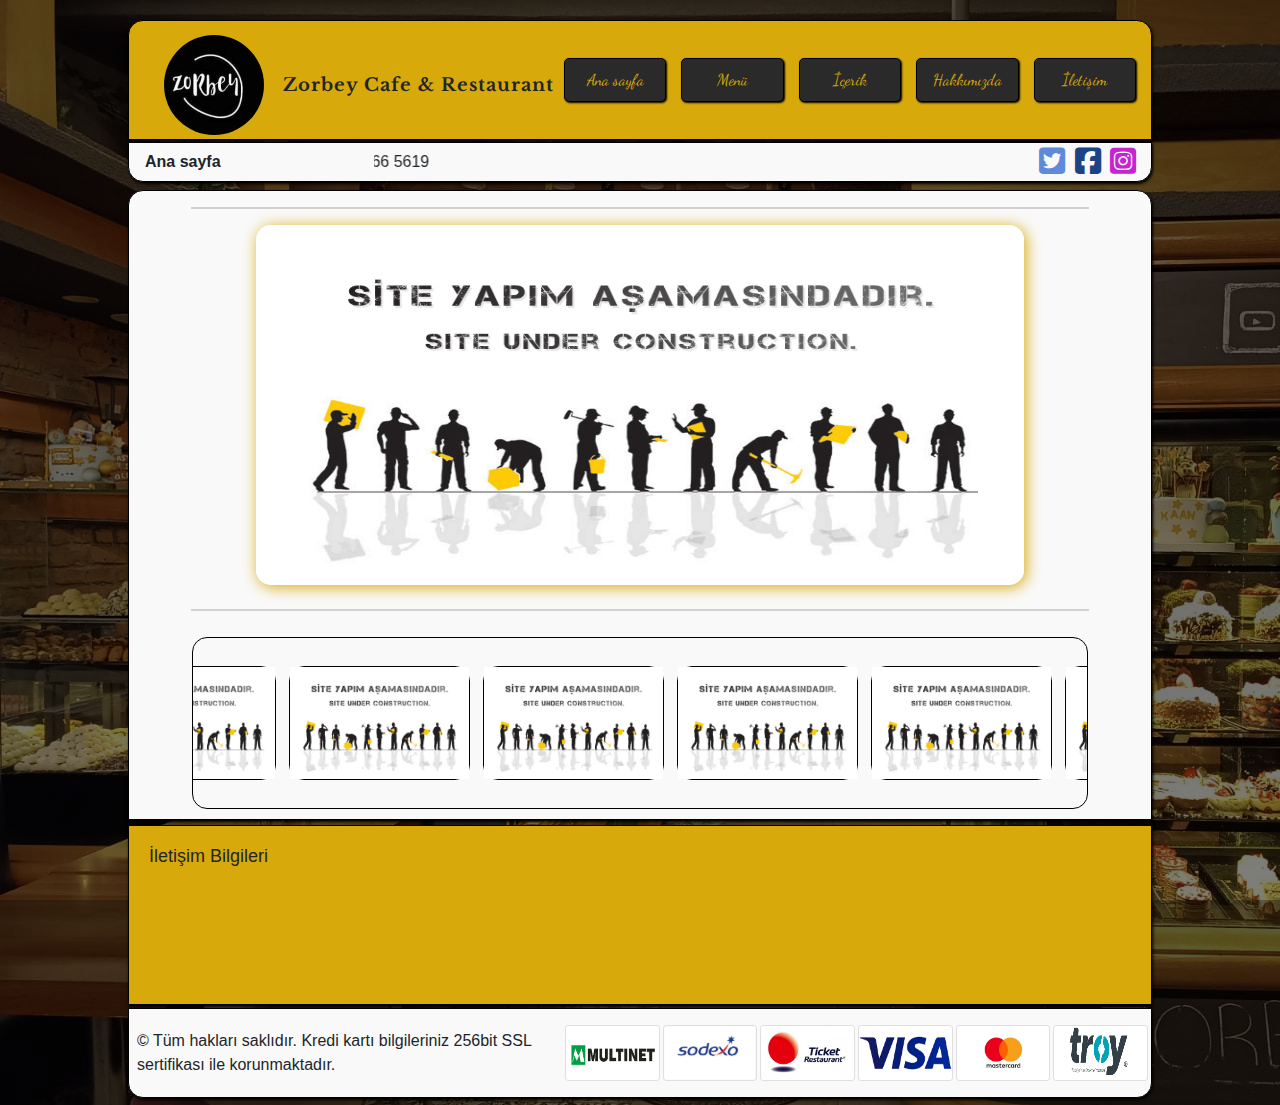
==== commit 2556422b: "Merge branch 'main' of https://github.com/ebubekirmangal/project-BusinesSite" ====
--- a/index.html
+++ b/index.html
@@ -47,7 +47,7 @@
                     <li><a href="index.html">Ana sayfa</a></li>
                     <li><a href="menu.html">Menü</a></li>
                     <li><a href="#">İçerik</a></li>
-                    <li><a href="hakkımızda.html">Hakkımızda</a></li>
+                    <li><a href="hakkimizda.html">Hakkımızda</a></li>
                     <li><a href="#">İletişim</a></li>
                 </ul>
             </nav>
--- a/style.css
+++ b/style.css
@@ -600,9 +600,36 @@
 
 /* Mobil Cihaz-Tablet */
 @media screen and (min-width: 356px) and (max-width: 768px) {
+   .aboutImg{
+    width:200px ;
+    height: 105px;
+    justify-content: center;
+    align-items: center;
+   }
+   .bussInf{
+    font-size: 12px;
+    text-align: center;
+    margin-bottom: 0px;
+   }
+   .ll{
+    margin: 10px auto 0px auto;
+    height: 145px;
+    /* justify-content: center;
+    align-items: center; */
+
+   }
+   .aboutTextD{
+    flex-direction: column;
+    
+   }
+   .aboutText{
+    height: 300px;
+    overflow: scroll;
+   }
     body{
         max-width: 100%;
         overflow-x: hidden;
+        overflow-y: auto;
     }
     .imgs,
     #imgSec {
@@ -669,11 +696,6 @@
 
     .contact.active {
         height: 20vh;
-    }
-
-    .aboutTextD {
-        height: 50vh;
-        overflow: scroll;
     }
 
     .tt {
@@ -759,7 +781,7 @@
     }
 
     .icons {
-        font-size: 25px;
+        font-size: 2px;
 
     }
 
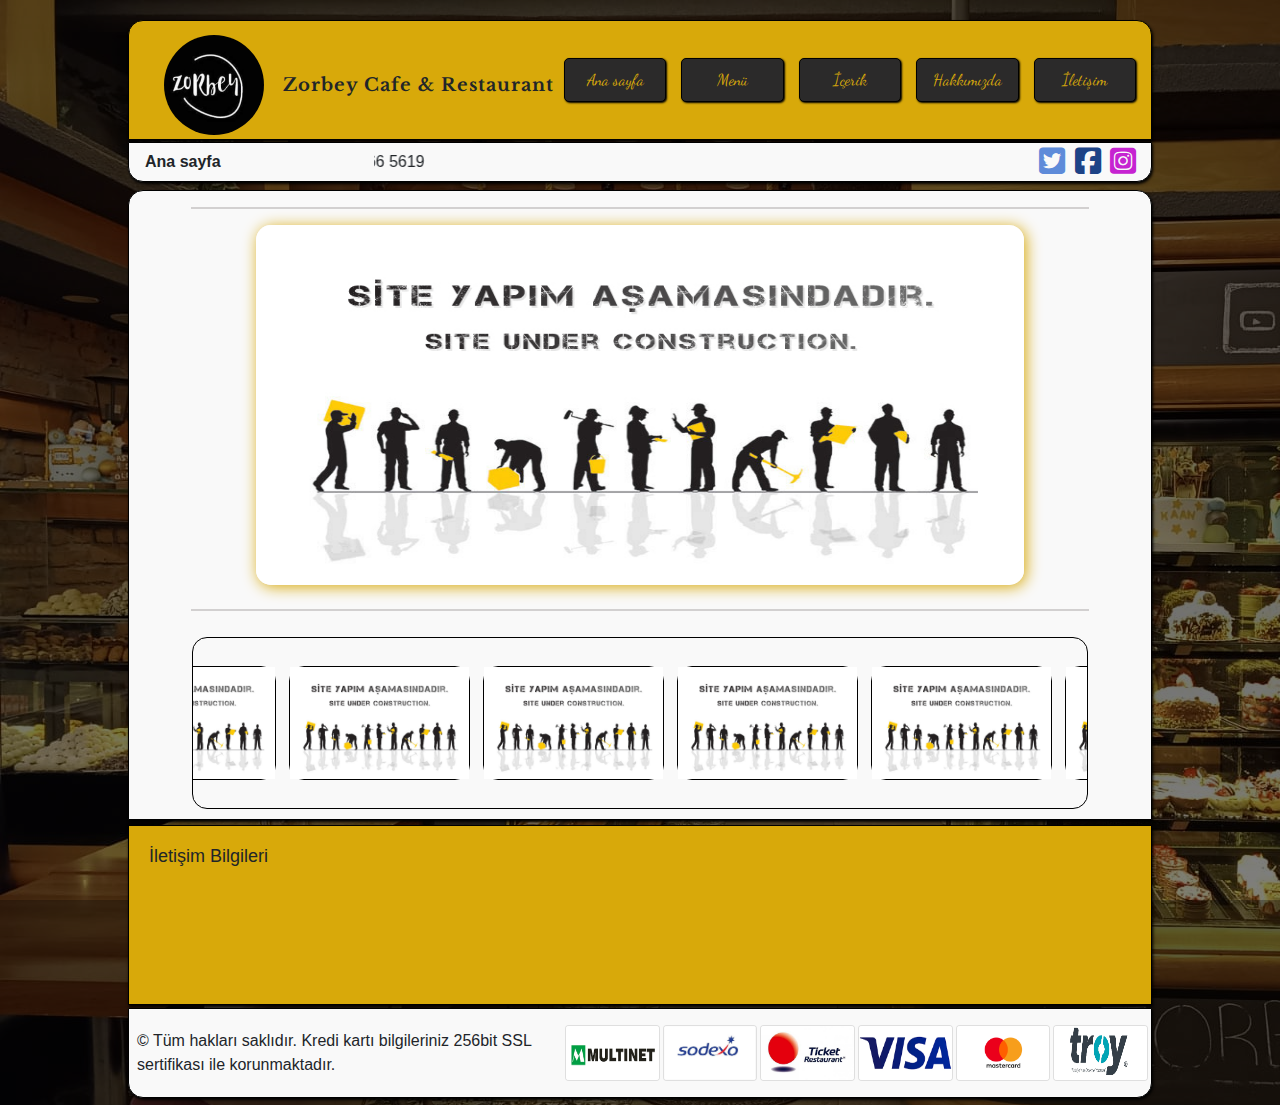
==== commit 40e3b2a4: "Merge branch 'main' of https://github.com/ebubekirmangal/project-BusinesSite" ====
--- a/index.html
+++ b/index.html
@@ -104,7 +104,7 @@
 
                 </div>
             </div>
-            <div class="card-info">
+            <div class="card-info alt">
                 <span class="ml-2 cardLisans">© Tüm hakları saklıdır. Kredi kartı bilgileriniz 256bit SSL sertifikası
                     ile
                     korunmaktadır.</span>
--- a/style.css
+++ b/style.css
@@ -514,10 +514,10 @@
 
     .businessN {
         font-size: 15px;
-        line-height: 16px;
+        line-height: 15px;
         /* font-family: 'Dancing Script', cursive; */
         display: inline-block;
-        width: 70px;
+        width: 25vw;
     }
 
     #logo {
@@ -595,6 +595,9 @@
     .contain{
         flex-direction: column;
         justify-content: center;
+       }
+       footer{
+        height: auto;
        }
 }
 
@@ -623,11 +626,12 @@
     
    }
    .aboutText{
-    height: 300px;
+    height: 37vh;
     overflow: scroll;
    }
     body{
         max-width: 100%;
+        height: auto;
         overflow-x: hidden;
         overflow-y: auto;
     }
@@ -726,18 +730,11 @@
  justify-content: center;
 }
     #logo {
-        width: calc(40px + 4vw);;
-        /* position: absolute;
-        top: 28px;
-        left: 30px; */
+        width: calc(40px + 4vw);
     }
     .businessN {
-        /* position: absolute;
-        left: 27%;
-        top: 4%; */
         font-size: calc(1vw + 10px);
         line-height: 15px;
-        /* font-family: 'Dancing Script', cursive; */
         display: inline-block;
         width: calc(200px + 12vw);
     }
@@ -781,7 +778,7 @@
     }
 
     .icons {
-        font-size: 2px;
+        font-size: 25px;
 
     }
 
@@ -796,10 +793,14 @@
     .info{
         height: 33px;
     }
+    footer{
+        height: auto;
+    }
 }
 
 /* Tablet-Küçük Pc */
 @media screen and (min-width: 768px) and (max-width: 1023px) {
+
     .cardLisans {
         font-size: 13px;
     }
@@ -809,40 +810,47 @@
     .sections,
     footer,
     nav {
-        width: 75vw;
-        max-width: 75vw;
+        width: 90vw;
+        max-width: 90vw;
     }
 
     .businessN {
-        position: absolute;
-        left: 45%;
-        top: 40px;
-        font-size: 18px;
+
+        font-size: calc(18px + 0.8vw);
         line-height: 18px;
         /* font-family: 'Dancing Script', cursive; */
     }
 
     #logo {
-        width: 70px;
-        position: absolute;
-        top: 26px;
-        left: 120px;
-    }
-
+        width: 10vw;
+    }
+    .banner{
+        display: flex;
+        justify-content: space-around;
+        align-items: center;
+        width: 100vw;
+        margin-top: 10px;
+    }
+.contain{
+ flex-direction: column;
+ justify-content: center;
+ height: 180px;
+}
     nav {
         width: 520px;
-        margin: 60px auto 0px auto;
+        margin: 0px auto 0px auto;
     }
 
     nav ul {
-        display: block;
+display: flex;
+justify-content: space-around;
+align-items: center;
     }
 
     nav ul li {
-        font-size: 15px;
+        font-size: 18px;
         width: 90px;
         padding: 5px;
-        float: left;
     }
 
     nav ul li:nth-last-child(1) {
@@ -854,13 +862,13 @@
     }
 
     .icons {
-        font-size: 25px;
+        font-size: 30px;
 
     }
 
     #num {
         width: 60%;
-        font-size: 12px;
+        font-size: 18px;
     }
 
     .imgs,
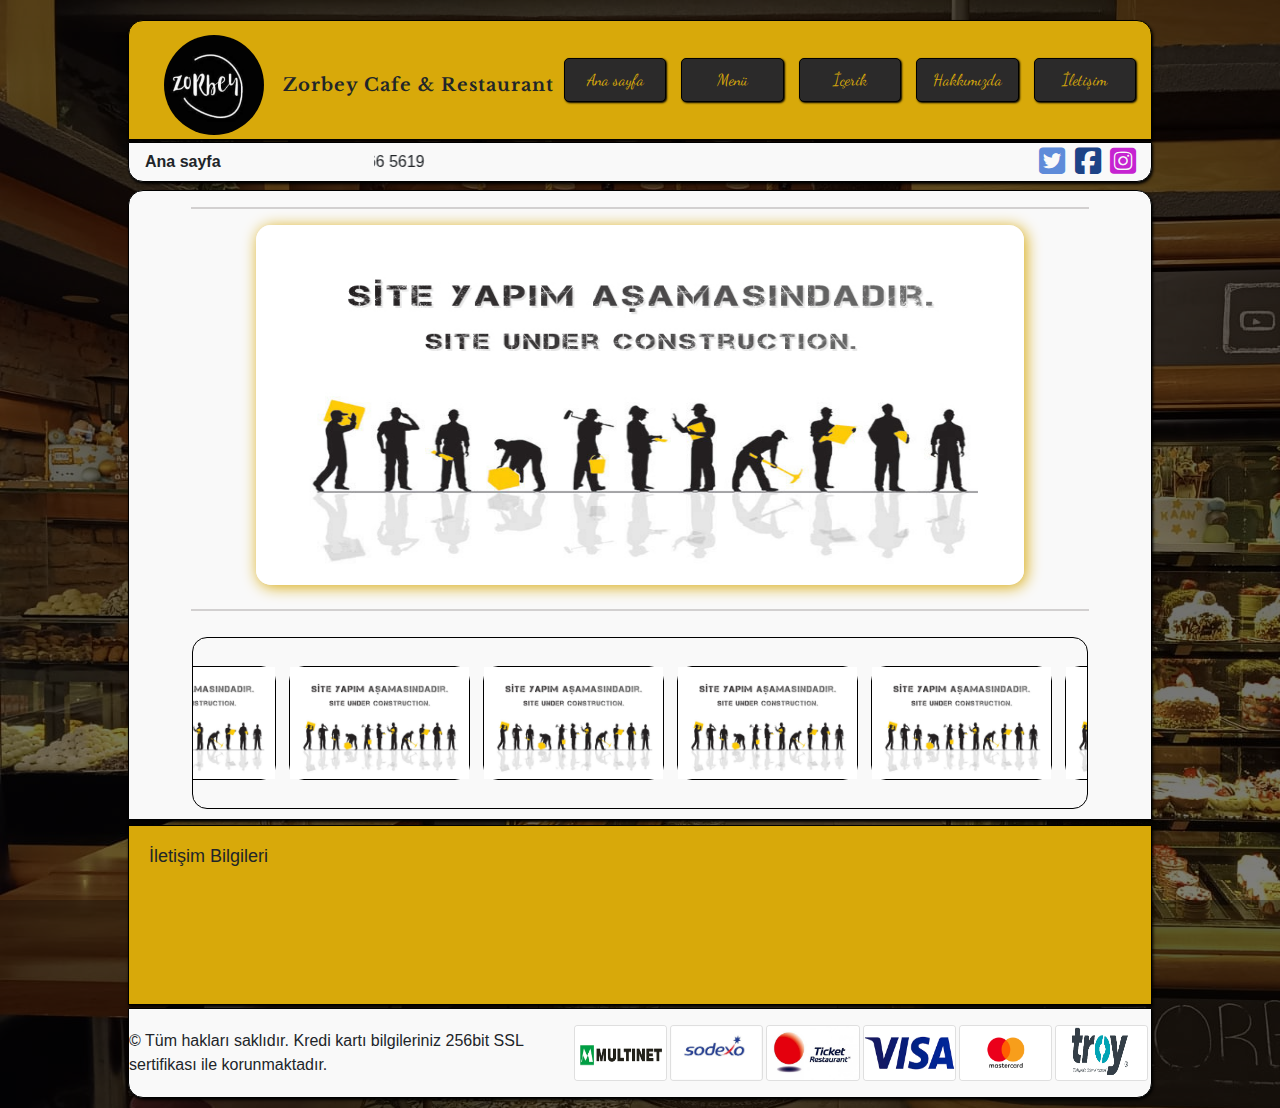
==== commit f416765b: "iletişim sayfası responsive yok ama" ====
--- a/index.html
+++ b/index.html
@@ -4,11 +4,10 @@
 <head>
     <meta charset="UTF-8">
     <meta name="viewport" content="width=device-width, initial-scale=1.0">
+    
     <link rel="preconnect" href="https://fonts.googleapis.com">
     <link rel="preconnect" href="https://fonts.gstatic.com" crossorigin>
-    <link
-        href="https://fonts.googleapis.com/css2?family=Dancing+Script:wght@600&family=Libre+Baskerville:ital@1&display=swap"
-        rel="stylesheet">
+    <link href="https://fonts.googleapis.com/css2?family=Dancing+Script:wght@600&family=Libre+Baskerville:ital@1&display=swap" rel="stylesheet">
     <link rel="stylesheet" href="style.css">
     <link rel="preconnect" href="https://fonts.googleapis.com">
     <link rel="preconnect" href="https://fonts.gstatic.com" crossorigin>
@@ -16,13 +15,7 @@
     <link rel="stylesheet" href="https://cdn.jsdelivr.net/npm/bootstrap@4.3.1/dist/css/bootstrap.min.css"
         integrity="sha384-ggOyR0iXCbMQv3Xipma34MD+dH/1fQ784/j6cY/iJTQUOhcWr7x9JvoRxT2MZw1T" crossorigin="anonymous">
     <link rel="stylesheet" href="https://cdnjs.cloudflare.com/ajax/libs/font-awesome/6.4.0/css/all.min.css">
-
     <link rel="icon" href="img/logo.jpeg">
-
-    <!-- <script src="https://code.jquery.com/jquery-3.7.0.min.js"
-        integrity="sha256-2Pmvv0kuTBOenSvLm6bvfBSSHrUJ+3A7x6P5Ebd07/g=" crossorigin="anonymous"></script>
-    <script src="https://code.jquery.com/jquery-3.7.0.min.js"
-        integrity="sha256-2Pmvv0kuTBOenSvLm6bvfBSSHrUJ+3A7x6P5Ebd07/g=" crossorigin="anonymous"></script> -->
     <title>Zorbey Cafe & Restaurant</title>
 </head>
 
@@ -48,7 +41,7 @@
                     <li><a href="menu.html">Menü</a></li>
                     <li><a href="#">İçerik</a></li>
                     <li><a href="hakkimizda.html">Hakkımızda</a></li>
-                    <li><a href="#">İletişim</a></li>
+                    <li><a href="iletişim.html">İletişim</a></li>
                 </ul>
             </nav>
         </div>
@@ -105,7 +98,7 @@
                 </div>
             </div>
             <div class="card-info alt">
-                <span class="ml-2 cardLisans">© Tüm hakları saklıdır. Kredi kartı bilgileriniz 256bit SSL sertifikası
+                <span class="mr-4 cardLisans">© Tüm hakları saklıdır. Kredi kartı bilgileriniz 256bit SSL sertifikası
                     ile
                     korunmaktadır.</span>
                 <img src="card/multinet.png" alt="Multinet Yemek K." class="card">
--- a/style.css
+++ b/style.css
@@ -288,7 +288,7 @@
 }
 
 .aboutText {
-    width: 90%;
+    width: 40vw;
     margin: 5px auto 0px auto;
     padding: 5px;
 }
@@ -305,14 +305,56 @@
 .aboutImg {
     width: 375px;
     height: 200px;
-    filter: brightness(85%);
     margin-right: 20px;
 }
 
 .ll {
     margin: auto 0px;
 }
-
+.aboutTextD{
+    margin: auto 0px;
+}
+
+.miniSec{
+    display: flex;
+    justify-content: center;
+    align-items: center;
+    margin: auto ;
+}
+.contacts{
+display: flex;
+flex-direction: column;
+background-color: rgb(216, 169, 10);
+padding: 25px;
+height: 476px;
+margin-right: 15px;
+}
+form{
+    display: flex;
+    flex-direction: column;
+}
+form button{
+    background-color:white;
+    border: 0px;
+    outline: 0;
+    padding: 5px 0px;
+    margin-top: 20px;
+}
+form button:active{
+  transform: scale(0.95);
+  border: 0px;
+}
+.formContact input{
+    margin-bottom: 15px;
+    width: 300px;
+    height: 40px;
+    border: 0px;
+}
+.formContact textarea{
+    height: 120px;
+    border: 0px;
+
+}
 /* Menü Ayarları */
 .menu {
     width: 64vw;
@@ -604,8 +646,8 @@
 /* Mobil Cihaz-Tablet */
 @media screen and (min-width: 356px) and (max-width: 768px) {
    .aboutImg{
-    width:200px ;
-    height: 105px;
+    width:182.5px ;
+    height: 126px;
     justify-content: center;
     align-items: center;
    }
@@ -626,7 +668,8 @@
     
    }
    .aboutText{
-    height: 37vh;
+    height: 39vh;
+    width: 80vw;
     overflow: scroll;
    }
     body{
@@ -644,6 +687,11 @@
     hr.secHr{
         width: 90vw;
         border: 1px solid rgb(210, 208, 208);
+    }
+    hr.secHrs{
+        width: 90vw;
+        border: 1px solid rgb(210, 208, 208);
+        margin: 0;
     }
     .menu {
         width: 85vw;
@@ -926,4 +974,11 @@
 .contain{
     justify-content: space-between;
    }
+   body{
+    width: auto;
+
+   }
+   footer{
+    height: auto;
+   }
 }